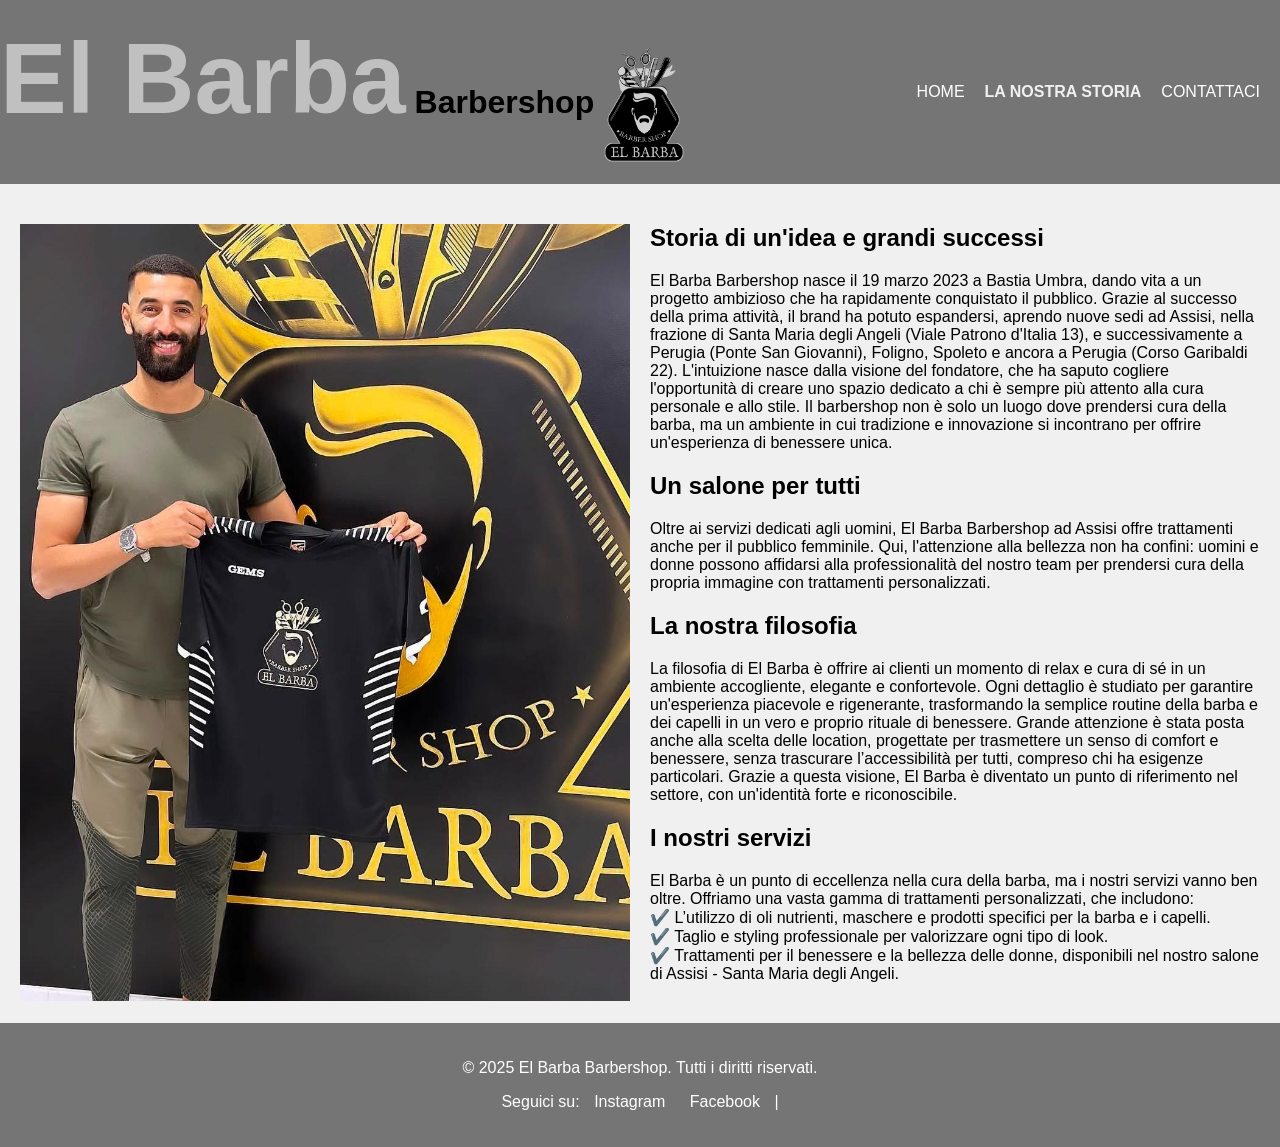
==== La nostra storia.html @ 3dd23702 "Add files via upload" ====
<!DOCTYPE html>
<html lang="en">
<head>
    <meta charset="UTF-8">
    <meta name="viewport" content="width=device-width, initial-scale=1.0">
    <title>El Barba Barbershop</title>
    <link rel="stylesheet" href="la nostra storia.css">
    <link rel="icon" href="EL BARBA LOGO ARGENTO X SFONDO NERO.png">
</head>
<body>
    <header>
        <div class="container1">
            <div id="branding">
                <h1><span class="highlight">El Barba</span> Barbershop<img src="EL BARBA LOGO ARGENTO X SFONDO NERO.png"
                    alt="ElBarba Logo" class="logo"></h1>
            </div>
            <div class="container2">
                <nav>
                    <button class="menu-toggle" onclick="toggleMenu()">☰</button>
                    <ul id="nav-menu" class="nav-menu">
                        <li><a href="index.html">Home</a></li>
                        <li class="current"><a href="La nostra storia.html">La nostra storia</a></li>
                        <li><a href="contattaci.html">Contattaci</a></li>
                    </ul>
                </nav>
            </div>
        </div>
    </header>
    
    <section id="showcase">
        <div class="container">
            <h1></h1>
            <p></p>
        </div>
    </section>
    
    <script>
        function toggleMenu() {
            var menu = document.getElementById('nav-menu');
            if (menu.style.display === 'block') {
                menu.style.display = 'none';
            } else {
                menu.style.display = 'block';
            }
        }
    </script>

    <div class="content-container">
        <div class="image-container">
            <img src="Elbarba/proprietario.jpg" alt="Immagine">
        </div>
        <div class="text-container">
            <!-- Inserisci qui il contenuto principale della pagina -->
            <h2>Storia di un'idea e grandi successi</h2>
            <p>El Barba Barbershop nasce il 19 marzo 2023 a Bastia Umbra, dando vita a un progetto ambizioso che ha rapidamente conquistato il pubblico. Grazie al successo della prima attività, il brand ha potuto espandersi, aprendo nuove sedi ad Assisi, nella frazione di Santa Maria degli Angeli (Viale Patrono d'Italia 13), e successivamente a Perugia (Ponte San Giovanni), Foligno, Spoleto e ancora a Perugia (Corso Garibaldi 22).

                L'intuizione nasce dalla visione del fondatore, che ha saputo cogliere l'opportunità di creare uno spazio dedicato a chi è sempre più attento alla cura personale e allo stile. Il barbershop non è solo un luogo dove prendersi cura della barba, ma un ambiente in cui tradizione e innovazione si incontrano per offrire un'esperienza di benessere unica.
            <h2>Un salone per tutti</h2>
            <p>Oltre ai servizi dedicati agli uomini, El Barba Barbershop ad Assisi offre trattamenti anche per il pubblico femminile. Qui, l'attenzione alla bellezza non ha confini: uomini e donne possono affidarsi alla professionalità del nostro team per prendersi cura della propria immagine con trattamenti personalizzati.</p>
        
            <h2>La nostra filosofia</h2>
            <p>La filosofia di El Barba è offrire ai clienti un momento di relax e cura di sé in un ambiente accogliente, elegante e confortevole. Ogni dettaglio è studiato per garantire un'esperienza piacevole e rigenerante, trasformando la semplice routine della barba e dei capelli in un vero e proprio rituale di benessere.

                Grande attenzione è stata posta anche alla scelta delle location, progettate per trasmettere un senso di comfort e benessere, senza trascurare l’accessibilità per tutti, compreso chi ha esigenze particolari. Grazie a questa visione, El Barba è diventato un punto di riferimento nel settore, con un'identità forte e riconoscibile.
            </p>
<h2>I nostri servizi</h2>
<p>El Barba è un punto di eccellenza nella cura della barba, ma i nostri servizi vanno ben oltre. Offriamo una vasta gamma di trattamenti personalizzati, che includono:<br>
    ✔️ L’utilizzo di oli nutrienti, maschere e prodotti specifici per la barba e i capelli.<br>
    ✔️ Taglio e styling professionale per valorizzare ogni tipo di look.<br>
    ✔️ Trattamenti per il benessere e la bellezza delle donne, disponibili nel nostro salone di Assisi - Santa Maria degli Angeli.</p>

        </div>
    </div>

    <footer>
        <div class="footer-container">
            <p>&copy; 2025 El Barba Barbershop. Tutti i diritti riservati.</p>
            <p>Seguici su:
                <a href="https://www.instagram.com/elbarba_barbershop19" target="_blank">Instagram</a>
                <a href="https://www.facebook.com/share/1FMEUdP2NV/" target="_blank">Facebook</a> |
                
            </p>
        </div>
    </footer>
</body>
</html>
---- la nostra storia.css ----
body {
    margin: 0;
    padding: 0;
    font-family: 'Trebuchet MS', 'Lucida Sans Unicode', 'Lucida Grande', 'Lucida Sans', Arial, sans-serif;
    background-color: #f0f0f0;
}

header {
    text-align: left;
    background-color: #757575;
    padding: 0px;
    margin-top: auto;
}

header .highlight {
    font-family: comic sans ms;
    font-size: clamp(35px, 10vw, 100px);
    color: red;
    display: inline-block;
    margin: 0px auto;
}

header .logo {
    width:80px; /* Regola la dimensione dell'immagine secondo le tue esigenze */
    height: auto;
    vertical-align: middle;
    margin-left: 10px; /* Spazio tra il testo e l'immagine */
}

.container1 {
    display: flex;
    justify-content: space-between;
    align-items: center;
}

.container2 nav {
    position: relative;
}

.menu-toggle {
    display: none;
    background: none;
    border: none;
    font-size: 24px;
    color: #ffffff;
    cursor: pointer;
}

.nav-menu {
    display: flex;
    justify-content: space-between;
    align-items: center;
    list-style: none;
    padding: 0;
    margin: 0;
}

.nav-menu li {
    margin-right: 20px;
}

.nav-menu li a {
    color: #ffffff;
    text-decoration: none;
    text-transform: uppercase;
    font-size: 16px;
}

.nav-menu li a:hover {
    color: #cccccc;
    font-weight: bold;
}

header .current a {
    color: #f0f0f0;
    font-weight: bold;
}

header .highlight {
    color: #c0c0c0;
    font-family: Verdana, Geneva, Tahoma, sans-serif;
}

header a:hover {
    color: #cccccc;
    font-weight: bold;
}

.content-container {
    display: flex;
    justify-content: space-between;
    padding: 20px;
}

.image-container {
    flex: 1;
    max-width: 50%;
    padding-right: 20px;
}

.image-container img {
    width: 100%;
    height: auto;
    display: block;
}

.text-container {
    flex: 1;
    max-width: 50%;
}

.text-container h2, .text-container p {
    margin: 0 0 20px;
}

.carousel {
    position: relative;
    max-width: 100%;
    margin: 20px auto;
    overflow: hidden;
}

.carousel-inner {
    display: flex;
    transition: transform 0.5s ease-in-out;
}

.carousel-item {
    min-width: 100%;
    box-sizing: border-box;
    display: none;
}

.carousel-item img {
    width: 100%;
    height: auto;
}

.carousel-control-prev, .carousel-control-next {
    position: absolute;
    top: 50%;
    transform: translateY(-50%);
    background-color: rgba(0, 0, 0, 0.5);
    color: white;
    border: none;
    padding: 10px;
    cursor: pointer;
}

.carousel-control-prev {
    left: 10px;
}

.carousel-control-next {
    right: 10px;
}

footer {
    background-color: #757575;
    color: #ffffff;
    text-align: center;
    padding: 20px 0;
}

footer a {
    color: #ffffff;
    text-decoration: none;
    margin: 0 10px;
}

footer a:hover {
    text-decoration: underline;
}

/* Media query per schermi piccoli */
@media (max-width: 768px) {
    .container1 {
        flex-direction: column;
        align-items: flex-start;
    }

    .menu-toggle {
        display: block;
    }

    .nav-menu {
        display: none;
        flex-direction: column;
        width: 100%;
    }

    .nav-menu.show {
        display: flex;
    }

    .nav-menu li {
        margin-right: 0;
        margin-bottom: 10px;
    }

    .nav-menu li a {
        font-size: 18px;
    }

    .content-container {
        flex-direction: column;
        padding: 10px;
    }

    .image-container, .text-container {
        max-width: 100%;
        padding-right: 0;
    }
}
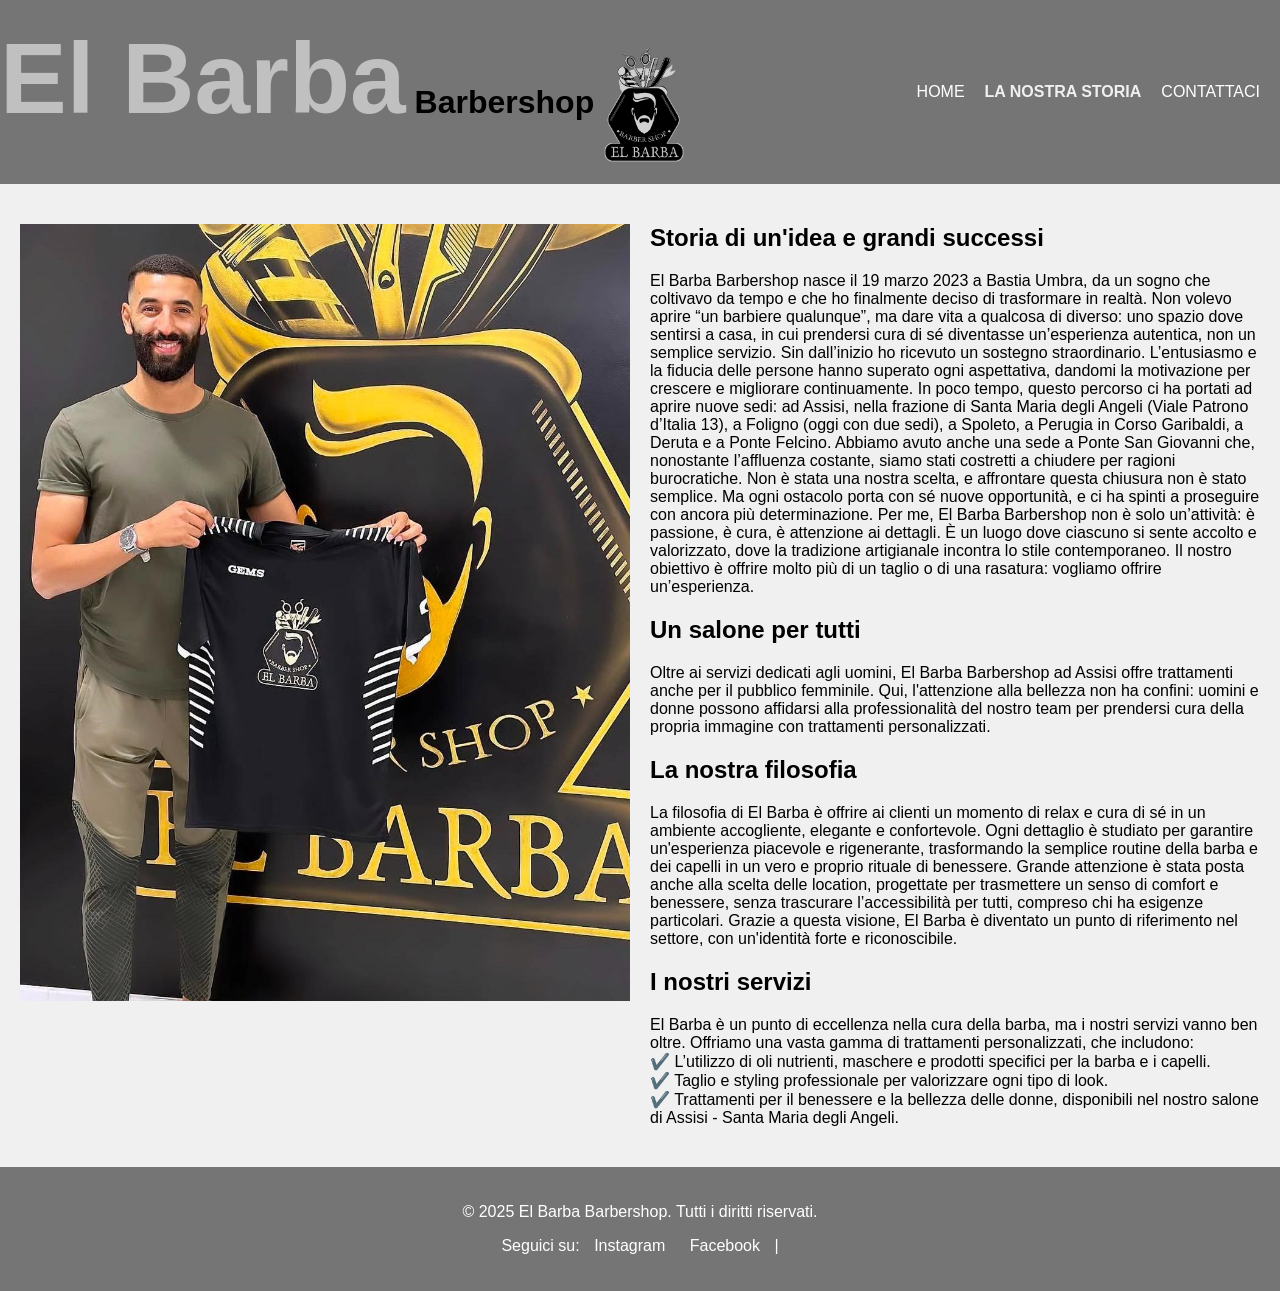
==== commit 35f8d587: "Update La nostra storia.html" ====
--- a/La nostra storia.html
+++ b/La nostra storia.html
@@ -52,9 +52,16 @@
         <div class="text-container">
             <!-- Inserisci qui il contenuto principale della pagina -->
             <h2>Storia di un'idea e grandi successi</h2>
-            <p>El Barba Barbershop nasce il 19 marzo 2023 a Bastia Umbra, dando vita a un progetto ambizioso che ha rapidamente conquistato il pubblico. Grazie al successo della prima attività, il brand ha potuto espandersi, aprendo nuove sedi ad Assisi, nella frazione di Santa Maria degli Angeli (Viale Patrono d'Italia 13), e successivamente a Perugia (Ponte San Giovanni), Foligno, Spoleto e ancora a Perugia (Corso Garibaldi 22).
+            <p>El Barba Barbershop nasce il 19 marzo 2023 a Bastia Umbra, da un sogno che coltivavo da tempo e che ho finalmente deciso di trasformare in realtà. Non volevo aprire “un barbiere qualunque”, ma dare vita a qualcosa di diverso: uno spazio dove sentirsi a casa, in cui prendersi cura di sé diventasse un’esperienza autentica, non un semplice servizio.
 
-                L'intuizione nasce dalla visione del fondatore, che ha saputo cogliere l'opportunità di creare uno spazio dedicato a chi è sempre più attento alla cura personale e allo stile. Il barbershop non è solo un luogo dove prendersi cura della barba, ma un ambiente in cui tradizione e innovazione si incontrano per offrire un'esperienza di benessere unica.
+
+Sin dall’inizio ho ricevuto un sostegno straordinario. L’entusiasmo e la fiducia delle persone hanno superato ogni aspettativa, dandomi la motivazione per crescere e migliorare continuamente. In poco tempo, questo percorso ci ha portati ad aprire nuove sedi: ad Assisi, nella frazione di Santa Maria degli Angeli (Viale Patrono d’Italia 13), a Foligno (oggi con due sedi), a Spoleto, a Perugia in Corso Garibaldi, a Deruta e a Ponte Felcino.
+
+
+Abbiamo avuto anche una sede a Ponte San Giovanni che, nonostante l’affluenza costante, siamo stati costretti a chiudere per ragioni burocratiche. Non è stata una nostra scelta, e affrontare questa chiusura non è stato semplice. Ma ogni ostacolo porta con sé nuove opportunità, e ci ha spinti a proseguire con ancora più determinazione.
+
+
+Per me, El Barba Barbershop non è solo un’attività: è passione, è cura, è attenzione ai dettagli. È un luogo dove ciascuno si sente accolto e valorizzato, dove la tradizione artigianale incontra lo stile contemporaneo. Il nostro obiettivo è offrire molto più di un taglio o di una rasatura: vogliamo offrire un’esperienza.</p>
             <h2>Un salone per tutti</h2>
             <p>Oltre ai servizi dedicati agli uomini, El Barba Barbershop ad Assisi offre trattamenti anche per il pubblico femminile. Qui, l'attenzione alla bellezza non ha confini: uomini e donne possono affidarsi alla professionalità del nostro team per prendersi cura della propria immagine con trattamenti personalizzati.</p>
         
@@ -83,4 +90,4 @@
         </div>
     </footer>
 </body>
-</html>+</html>
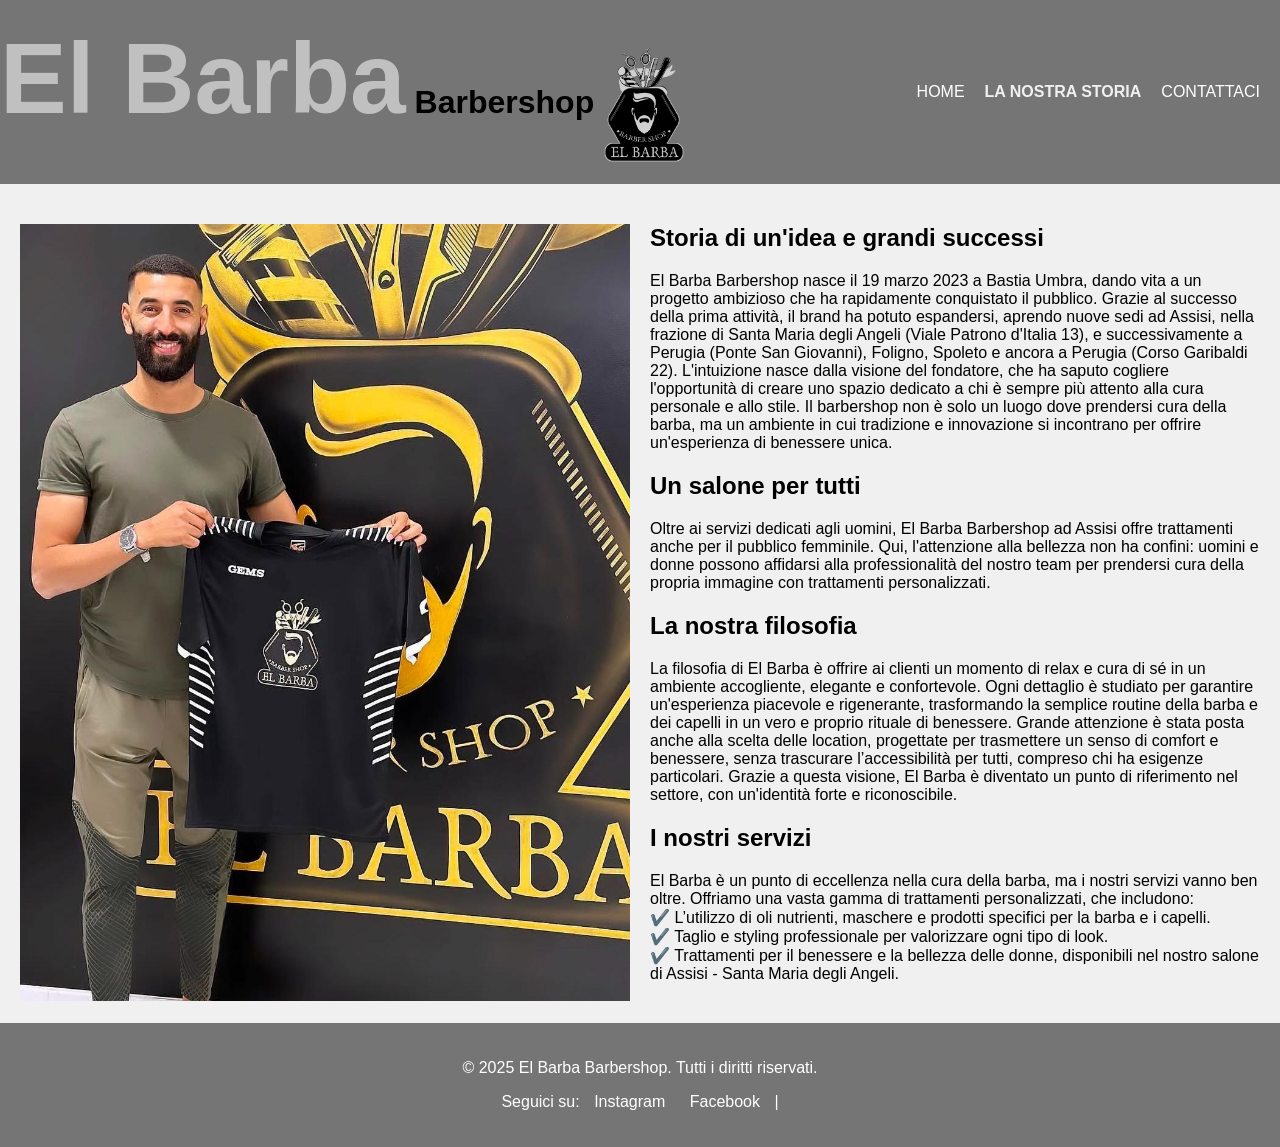
==== commit ea4d4773: "Update La nostra storia.html" ====
--- a/La nostra storia.html
+++ b/La nostra storia.html
@@ -52,16 +52,9 @@
         <div class="text-container">
             <!-- Inserisci qui il contenuto principale della pagina -->
             <h2>Storia di un'idea e grandi successi</h2>
-            <p>El Barba Barbershop nasce il 19 marzo 2023 a Bastia Umbra, da un sogno che coltivavo da tempo e che ho finalmente deciso di trasformare in realtà. Non volevo aprire “un barbiere qualunque”, ma dare vita a qualcosa di diverso: uno spazio dove sentirsi a casa, in cui prendersi cura di sé diventasse un’esperienza autentica, non un semplice servizio.
+            <p>El Barba Barbershop nasce il 19 marzo 2023 a Bastia Umbra, dando vita a un progetto ambizioso che ha rapidamente conquistato il pubblico. Grazie al successo della prima attività, il brand ha potuto espandersi, aprendo nuove sedi ad Assisi, nella frazione di Santa Maria degli Angeli (Viale Patrono d'Italia 13), e successivamente a Perugia (Ponte San Giovanni), Foligno, Spoleto e ancora a Perugia (Corso Garibaldi 22).
 
-
-Sin dall’inizio ho ricevuto un sostegno straordinario. L’entusiasmo e la fiducia delle persone hanno superato ogni aspettativa, dandomi la motivazione per crescere e migliorare continuamente. In poco tempo, questo percorso ci ha portati ad aprire nuove sedi: ad Assisi, nella frazione di Santa Maria degli Angeli (Viale Patrono d’Italia 13), a Foligno (oggi con due sedi), a Spoleto, a Perugia in Corso Garibaldi, a Deruta e a Ponte Felcino.
-
-
-Abbiamo avuto anche una sede a Ponte San Giovanni che, nonostante l’affluenza costante, siamo stati costretti a chiudere per ragioni burocratiche. Non è stata una nostra scelta, e affrontare questa chiusura non è stato semplice. Ma ogni ostacolo porta con sé nuove opportunità, e ci ha spinti a proseguire con ancora più determinazione.
-
-
-Per me, El Barba Barbershop non è solo un’attività: è passione, è cura, è attenzione ai dettagli. È un luogo dove ciascuno si sente accolto e valorizzato, dove la tradizione artigianale incontra lo stile contemporaneo. Il nostro obiettivo è offrire molto più di un taglio o di una rasatura: vogliamo offrire un’esperienza.</p>
+                L'intuizione nasce dalla visione del fondatore, che ha saputo cogliere l'opportunità di creare uno spazio dedicato a chi è sempre più attento alla cura personale e allo stile. Il barbershop non è solo un luogo dove prendersi cura della barba, ma un ambiente in cui tradizione e innovazione si incontrano per offrire un'esperienza di benessere unica.
             <h2>Un salone per tutti</h2>
             <p>Oltre ai servizi dedicati agli uomini, El Barba Barbershop ad Assisi offre trattamenti anche per il pubblico femminile. Qui, l'attenzione alla bellezza non ha confini: uomini e donne possono affidarsi alla professionalità del nostro team per prendersi cura della propria immagine con trattamenti personalizzati.</p>
         
